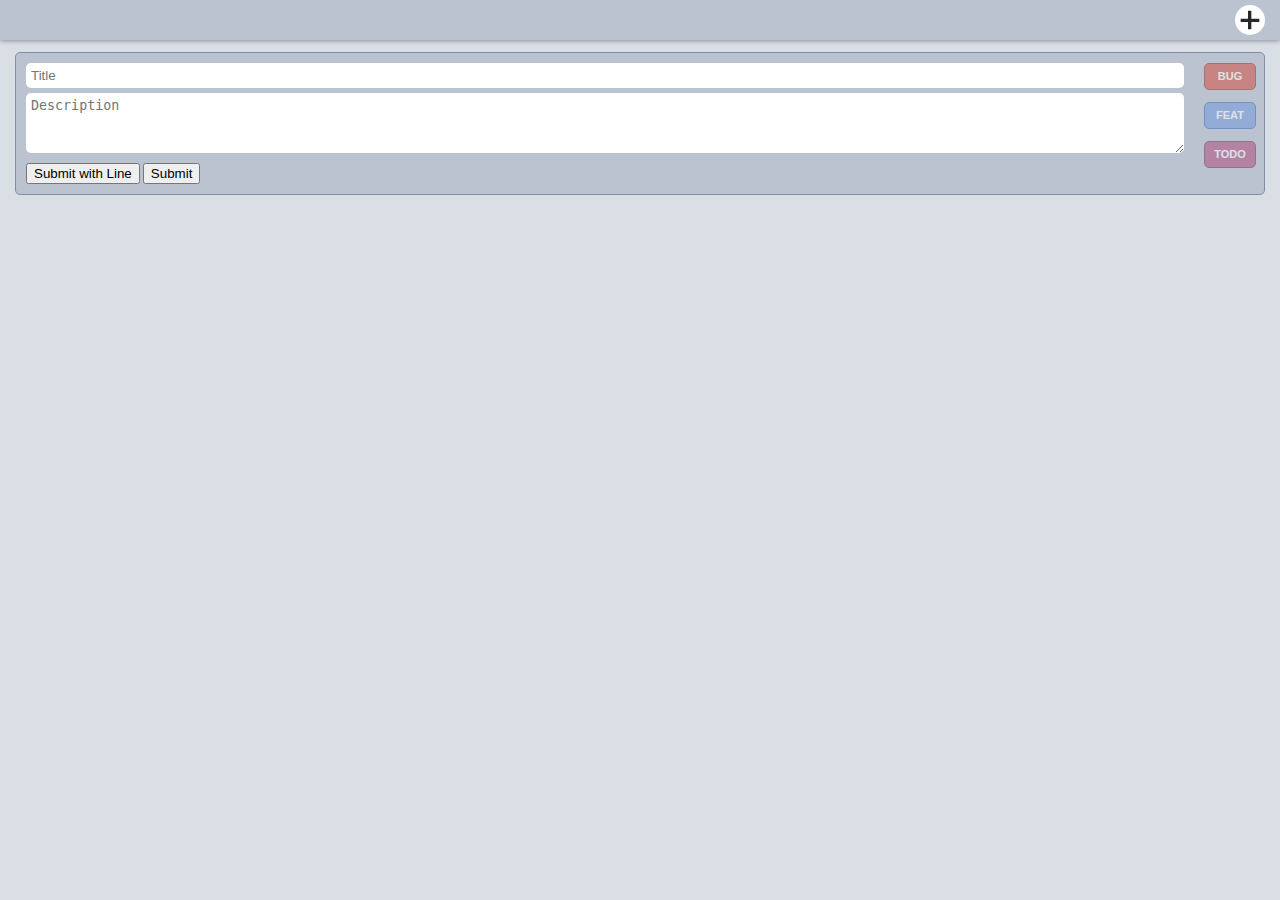
==== index.html @ 1140ee20 "Initial Commit" ====
<html>
	<head>
		<title>Todo</title>

			<script src="jquery.js" type="text/javascript"></script>
			<script src="site.js" type="text/javascript"></script>
			<link href="global.css" rel="stylesheet" type="text/css" />
			<meta charset="UTF-8" />

	</head>

	<body>

		<div id="toolbar">
			<div id="filter"></div> <!-- #filter -->
			<div id="addTodoButton"></div> <!-- #addTodoButton -->
		</div> <!-- #toolbar -->

		<div id="site">

			<div id="addTodoDialog">

				<form id="addTodoDialogForm" action="">

					<div id="addTodoLeft">
						<input type="text" name="addTodoTitle" id="addTodoTitle" placeholder="Title" />
						<textarea name="addTodoDescription" id="addTodoDescription" cols="30" rows="10" placeholder="Description"></textarea>
					</div> <!-- #addTodoLeft -->

					<div id="addTodoRight">
						<div class="addIcon bug" id="addBug">BUG</div> <!-- .addIcon bug -->
						<div class="addIcon feat" id="addFeat">FEAT</div> <!-- .addIcon feat -->
						<div class="addIcon todo" id="addTodo">TODO</div> <!-- .addIcon todo -->

						<div class="hide">
							<input type="radio" name="addTodoType" value="bug">
							<input type="radio" name="addTodoType" value="feat">
							<input type="radio" name="addTodoType" value="todo">
						</div> <!-- .hide -->

					</div> <!-- #addTodoRight -->

					<input type="submit" value="Submit with Line" id="submitTodoLine" />
					<input type="submit" value="Submit" id="submitTodo" />


				</form>

			</div> <!-- #addTodo -->


			<div id="todoList">

			</div> <!-- #todoList -->

			<div id="todoListDone">

			</div> <!-- #todoListDone -->


		</div> <!-- #site -->

	</body>

</html>
---- global.css ----
body{overflow-y:scroll;background-color:#dadee5;font:11px/15px 'Lucida Grande',sans-serif;margin:0;padding:52px 15px 12px 15px !important;}a{text-decoration:none;}p{margin:0;}.hide{display:none;}.todo.done .columnLeft .check,.check:hover{background-image:url([data-uri]);}#toolbar{background-color:#bcc3d0;width:calc(100% - 30px);height:30px;position:fixed;left:0;top:0;box-shadow:0px 0px 5px rgba(0, 0, 0, 0.5);padding:5px 15px;}#toolbar:before,#toolbar:after{content:" ";display:table;}#toolbar:after{clear:both;}#toolbar #addTodoButton{width:30px;height:30px;float:right;background-color:white;border-radius:30px;background-image:url([data-uri]);-webkit-background-size:20px 20px;background-size:20px 20px;background-repeat:no-repeat;background-position:center center;cursor:pointer;}#addTodoDialog{background-color:#bcc3d0;border:1px solid #808ea6;padding:10px;margin:0 0 15px 0;border-radius:5px;}#addTodoDialog:before,#addTodoDialog:after{content:" ";display:table;}#addTodoDialog:after{clear:both;}#addTodoLeft{width:calc(100% - 70px);float:left;}#addTodoRight{width:50px;float:right;}form{margin:0;}.addIcon{opacity:0.5;cursor:pointer;transition:opacity 0.2s;}.addIcon:hover,.addIcon.active{opacity:1;}input[type=text]{width:100%;padding:5px;outline:none;border:none;margin:0 0 5px 0;border-radius:5px;}textarea{width:100%;height:60px;border:none;border-radius:5px;outline:none;padding:5px;}input[type=submit]{margin:10px 0 0 0;}.todo{border-bottom:1px solid rgba(80, 80, 80, 0.6);padding:10px 0 0 0;}.todo:before,.todo:after{content:" ";display:table;}.todo:after{clear:both;}.todo.done{opacity:0.3;transition:opacity 0.3s;}.todoTop{cursor:pointer;padding:0 0 10px 0;}.todoTop:before,.todoTop:after{content:" ";display:table;}.todoTop:after{clear:both;}.check{float:left;display:block;background:rgba(255, 255, 255, 0.5);border:1px solid #505050;width:25px;height:25px;margin:0 20px 10px 0;border-radius:5px;cursor:pointer;background-image:none;}.tag,.addIcon{float:left;color:white;padding:5px;font-weight:bold;border-radius:5px;width:40px;text-align:center;margin:0 12px 12px 0;text-transform:uppercase;}.tag.bug,.addIcon.bug{background-color:#d54738;border:1px solid #8a261d;}.tag.feat,.addIcon.feat{background-color:#6b97de;border:1px solid #2a61b9;}.tag.todo,.addIcon.todo{background-color:#ad457a;border:1px solid #642847;}h2{line-height:135%;margin:0;padding:0px 0 0 0;float:left;width:calc(100% - 114px);}.todoContainer:before,.todoContainer:after{content:" ";display:table;}.todoContainer:after{clear:both;}.textWrapper{padding:0 0 10px 114px;}p{margin:0 0 10px 0;}.info{color:#646464;display:block;}.toolbox{width:100%;height:40px;}.toolbox ul{list-style:none;margin:0;padding:0;}.toolbox ul li{width:50%;float:left;text-align:center;cursor:pointer;line-height:40px;background-color:rgba(80, 80, 80, 0.4);transition:background-color 0.2s;}.toolbox ul li:hover{background-color:rgba(80, 80, 80, 0.75);}
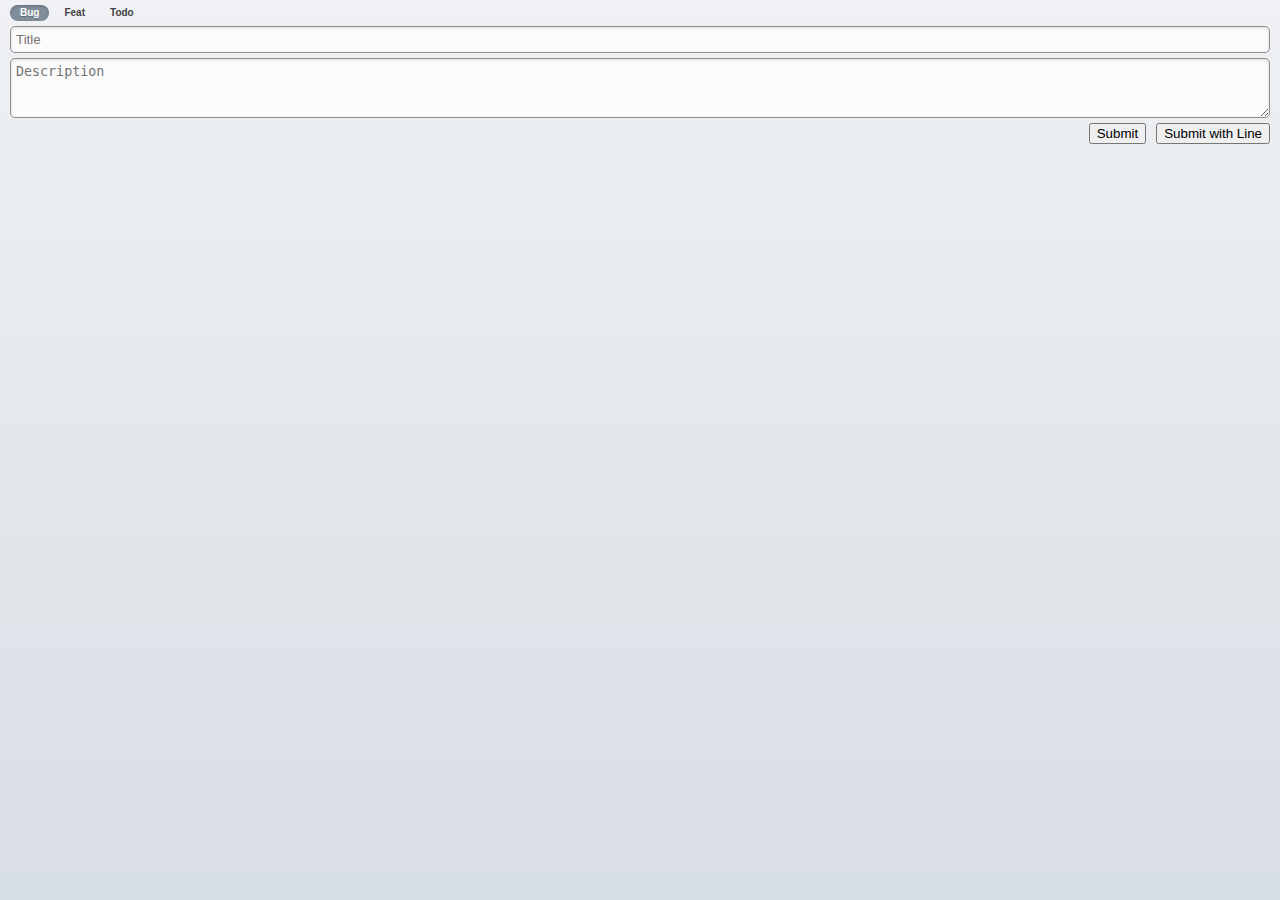
==== commit bfdd88ca: "Visual Update" ====
--- a/index.html
+++ b/index.html
@@ -1,20 +1,16 @@
-<html>
-	<head>
+<html><head>
 		<title>Todo</title>
 
 			<script src="jquery.js" type="text/javascript"></script>
 			<script src="site.js" type="text/javascript"></script>
-			<link href="global.css" rel="stylesheet" type="text/css" />
-			<meta charset="UTF-8" />
+			<link href="global.css" rel="stylesheet" type="text/css">
+			<meta charset="UTF-8">
 
 	</head>
 
-	<body>
+	<body onload="getTodos();">
 
-		<div id="toolbar">
-			<div id="filter"></div> <!-- #filter -->
-			<div id="addTodoButton"></div> <!-- #addTodoButton -->
-		</div> <!-- #toolbar -->
+		 <!-- #toolbar -->
 
 		<div id="site">
 
@@ -22,15 +18,10 @@
 
 				<form id="addTodoDialogForm" action="">
 
-					<div id="addTodoLeft">
-						<input type="text" name="addTodoTitle" id="addTodoTitle" placeholder="Title" />
-						<textarea name="addTodoDescription" id="addTodoDescription" cols="30" rows="10" placeholder="Description"></textarea>
-					</div> <!-- #addTodoLeft -->
-
 					<div id="addTodoRight">
-						<div class="addIcon bug" id="addBug">BUG</div> <!-- .addIcon bug -->
-						<div class="addIcon feat" id="addFeat">FEAT</div> <!-- .addIcon feat -->
-						<div class="addIcon todo" id="addTodo">TODO</div> <!-- .addIcon todo -->
+						<div class="addIcon active" id="addBug">Bug</div> <!-- .addIcon bug -->
+						<div class="addIcon" id="addFeat">Feat</div> <!-- .addIcon feat -->
+						<div class="addIcon" id="addTodo">Todo</div> <!-- .addIcon todo -->
 
 						<div class="hide">
 							<input type="radio" name="addTodoType" value="bug">
@@ -38,10 +29,15 @@
 							<input type="radio" name="addTodoType" value="todo">
 						</div> <!-- .hide -->
 
-					</div> <!-- #addTodoRight -->
+					</div><div id="addTodoLeft">
+						<input type="text" name="addTodoTitle" id="addTodoTitle" placeholder="Title">
+						<textarea name="addTodoDescription" id="addTodoDescription" cols="30" rows="10" placeholder="Description"></textarea>
+					</div> <!-- #addTodoLeft -->
 
-					<input type="submit" value="Submit with Line" id="submitTodoLine" />
-					<input type="submit" value="Submit" id="submitTodo" />
+					 <!-- #addTodoRight -->
+
+					<input type="submit" value="Submit with Line" id="submitTodoLine">
+					<input type="submit" value="Submit" id="submitTodo">
 
 
 				</form>
@@ -49,17 +45,13 @@
 			</div> <!-- #addTodo -->
 
 
-			<div id="todoList">
+			<div id="todoList"></div> <!-- #todoList -->
 
-			</div> <!-- #todoList -->
-
-			<div id="todoListDone">
-
-			</div> <!-- #todoListDone -->
+			<div id="todoListDone"></div> <!-- #todoListDone -->
 
 
 		</div> <!-- #site -->
 
-	</body>
+	
 
-</html>+</body></html>--- a/global.css
+++ b/global.css
@@ -1 +1,18 @@
-body{overflow-y:scroll;background-color:#dadee5;font:11px/15px 'Lucida Grande',sans-serif;margin:0;padding:52px 15px 12px 15px !important;}a{text-decoration:none;}p{margin:0;}.hide{display:none;}.todo.done .columnLeft .check,.check:hover{background-image:url([data-uri]);}#toolbar{background-color:#bcc3d0;width:calc(100% - 30px);height:30px;position:fixed;left:0;top:0;box-shadow:0px 0px 5px rgba(0, 0, 0, 0.5);padding:5px 15px;}#toolbar:before,#toolbar:after{content:" ";display:table;}#toolbar:after{clear:both;}#toolbar #addTodoButton{width:30px;height:30px;float:right;background-color:white;border-radius:30px;background-image:url([data-uri]);-webkit-background-size:20px 20px;background-size:20px 20px;background-repeat:no-repeat;background-position:center center;cursor:pointer;}#addTodoDialog{background-color:#bcc3d0;border:1px solid #808ea6;padding:10px;margin:0 0 15px 0;border-radius:5px;}#addTodoDialog:before,#addTodoDialog:after{content:" ";display:table;}#addTodoDialog:after{clear:both;}#addTodoLeft{width:calc(100% - 70px);float:left;}#addTodoRight{width:50px;float:right;}form{margin:0;}.addIcon{opacity:0.5;cursor:pointer;transition:opacity 0.2s;}.addIcon:hover,.addIcon.active{opacity:1;}input[type=text]{width:100%;padding:5px;outline:none;border:none;margin:0 0 5px 0;border-radius:5px;}textarea{width:100%;height:60px;border:none;border-radius:5px;outline:none;padding:5px;}input[type=submit]{margin:10px 0 0 0;}.todo{border-bottom:1px solid rgba(80, 80, 80, 0.6);padding:10px 0 0 0;}.todo:before,.todo:after{content:" ";display:table;}.todo:after{clear:both;}.todo.done{opacity:0.3;transition:opacity 0.3s;}.todoTop{cursor:pointer;padding:0 0 10px 0;}.todoTop:before,.todoTop:after{content:" ";display:table;}.todoTop:after{clear:both;}.check{float:left;display:block;background:rgba(255, 255, 255, 0.5);border:1px solid #505050;width:25px;height:25px;margin:0 20px 10px 0;border-radius:5px;cursor:pointer;background-image:none;}.tag,.addIcon{float:left;color:white;padding:5px;font-weight:bold;border-radius:5px;width:40px;text-align:center;margin:0 12px 12px 0;text-transform:uppercase;}.tag.bug,.addIcon.bug{background-color:#d54738;border:1px solid #8a261d;}.tag.feat,.addIcon.feat{background-color:#6b97de;border:1px solid #2a61b9;}.tag.todo,.addIcon.todo{background-color:#ad457a;border:1px solid #642847;}h2{line-height:135%;margin:0;padding:0px 0 0 0;float:left;width:calc(100% - 114px);}.todoContainer:before,.todoContainer:after{content:" ";display:table;}.todoContainer:after{clear:both;}.textWrapper{padding:0 0 10px 114px;}p{margin:0 0 10px 0;}.info{color:#646464;display:block;}.toolbox{width:100%;height:40px;}.toolbox ul{list-style:none;margin:0;padding:0;}.toolbox ul li{width:50%;float:left;text-align:center;cursor:pointer;line-height:40px;background-color:rgba(80, 80, 80, 0.4);transition:background-color 0.2s;}.toolbox ul li:hover{background-color:rgba(80, 80, 80, 0.75);}+body{overflow-y:scroll;font:11px/15px 'Lucida Grande',sans-serif;margin:0;padding: 0 0 12px 0 !important;background-color: #eff1f4; background-image: -webkit-gradient(linear, left top, left bottom, from(rgb(239, 241, 244)), to(rgb(216, 222, 229))); background-image: -webkit-linear-gradient(top, rgb(239, 241, 244), rgb(216, 222, 229)); background-image: -moz-linear-gradient(top, rgb(239, 241, 244), rgb(216, 222, 229)); background-image: -o-linear-gradient(top, rgb(239, 241, 244), rgb(216, 222, 229)); background-image: -ms-linear-gradient(top, rgb(239, 241, 244), rgb(216, 222, 229)); background-image: linear-gradient(top, rgb(239, 241, 244), rgb(216, 222, 229)); filter: progid:DXImageTransform.Microsoft.gradient(GradientType=0,StartColorStr='#eff1f4', EndColorStr='#d8dee5');}a{text-decoration:none;}p{margin:0;}.hide{display:none;}.todo.done .columnLeft .check,.check:hover{background-image:url([data-uri]);}#toolbar{background-color:#bcc3d0;height: 18px;position:fixed;left:0;top:0;right: 0;padding: 10px;}#toolbar:before,#toolbar:after{content:" ";display:table;}#toolbar:after{clear:both;}#addTodoDialog{padding: 5px 10px 10px 10px;}#addTodoDialog:before,#addTodoDialog:after{content:" ";display:table;}#addTodoDialog:after{clear:both;}#addTodoLeft{
+    margin-bottom: 5px;
+}#addTodoRight{
+    height: 16px;
+    margin-bottom: 5px;
+}form{margin:0;}input[type=text]{width:100%;padding:5px;outline:none;margin:0 0 5px 0;border-radius:5px;background: #FbFbFb;border: #8c8e90 1px solid;box-shadow: inset #e0e0e0 0px 1px 3px;}textarea{width:100%;height:60px;border-radius:5px;outline:none;padding:5px;background: #FbFbFb; border: #8c8e90 1px solid; box-shadow: inset #e0e0e0 0px 1px 3px;}input[type=submit]{margin: 0 0 0 10px;float: right;}.todo{border-bottom:1px solid rgba(80, 80, 80, 0.6);padding:10px 0 0 0;}.todo:before,.todo:after{content:" ";display:table;}.todo:after{clear:both;}.todo.done{opacity:0.3;transition:opacity 0.3s;}.todoTop{cursor:pointer;padding:0 0 10px 0;}.todoTop:before,.todoTop:after{content:" ";display:table;}.todoTop:after{clear:both;}.check{float:left;display:block;background:#a3b3c2;box-shadow: inset rgba(0, 0, 0, 0.25) 0px 1px 3px;width:16px;height:16px;margin:0 10px;border-radius:3px;cursor:pointer;background-image:none;}h2{line-height:16px;margin:0;padding:0;float:left;font-size:12px;font-weight:bold;}.todoContainer:before,.todoContainer:after{content:" ";display:table;}.todoContainer:after{clear:both;}.textWrapper{padding:0 0 0 36px;}p{margin:0 0 10px 0;}.info{color:#646464;display:block;}.toolbox{width:100%;height:40px;}.toolbox ul{list-style:none;margin:0;padding:0;}.toolbox ul li{width:50%;float:left;text-align:center;cursor:pointer;line-height:40px;background-color:rgba(80, 80, 80, 0.4);transition:background-color 0.2s;}.toolbox ul li:hover{background-color:rgba(80, 80, 80, 0.75);}
+.tag, .addIcon{height: 16px;float: left;border-radius: 16px;cursor:pointer;line-height: 16px;text-align: center;font-weight: bold;font-size: 10px;color: #424242;padding: 0 10px;margin-right:5px;}
+.tag, .addIcon:hover {
+    background: #93a3b2;
+    color: #FFF;
+    text-shadow: rgba(0, 0, 0, 0.25) 0px 1px 0px;
+}
+.tag, .addIcon.active {
+    background:#808e9b;
+    color: #FFF;
+    text-shadow: rgba(0, 0, 0, 0.25) 0px 1px 0px;
+    box-shadow: inset rgba(0, 0, 0, 0.25) 0px 1px 3px;
+}